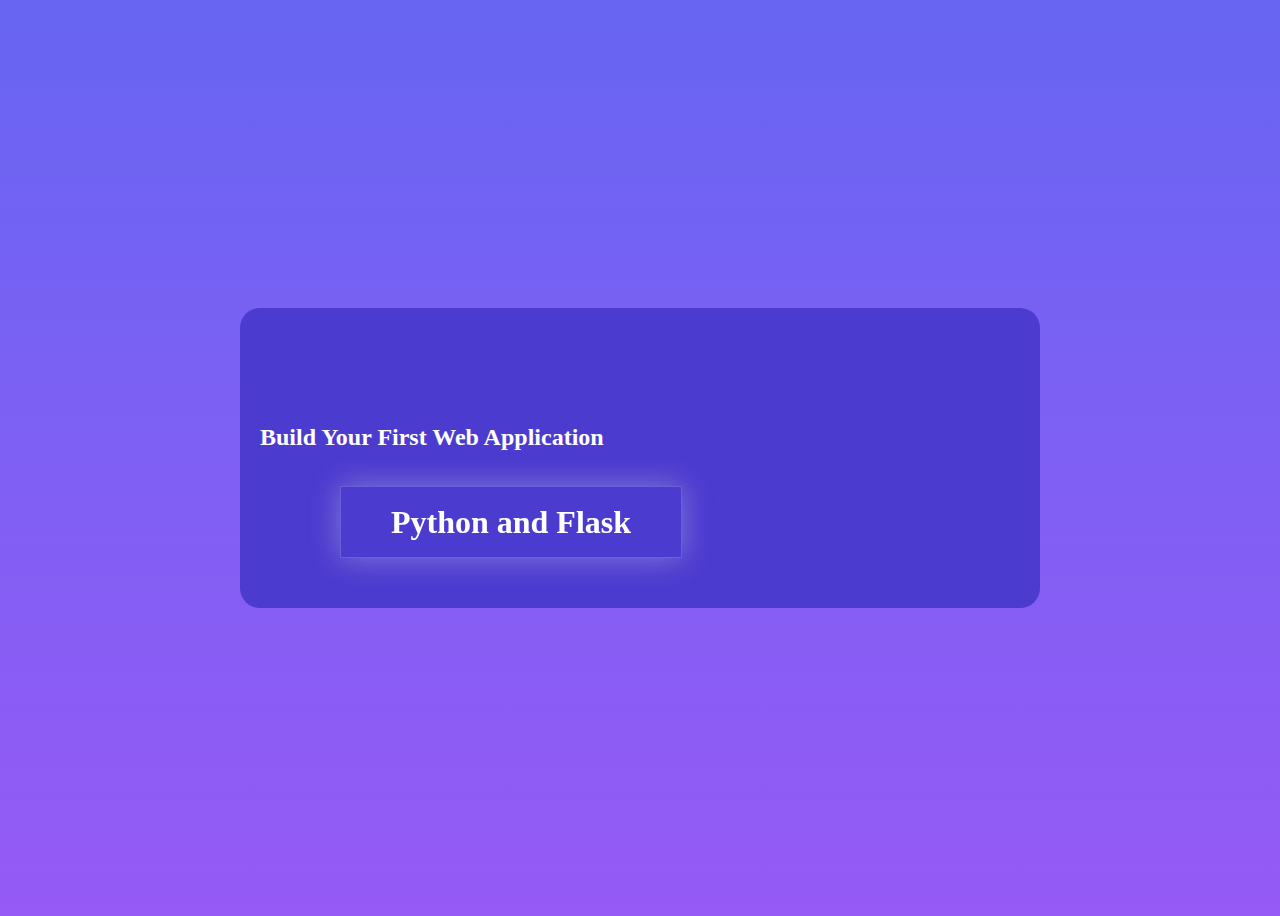
==== app/templates/index.html @ dced2fd0 "first commit" ====
<!doctype html>
<html lang="en">
  <head>
    <title>Flask App</title>
    <style>
    body {
      display: flex; 
      justify-content: center; 
      align-items: center; 
      min-height: 100vh; 
      background-color: #3f17f3;
      background: linear-gradient( #6765F2, #965AF6);
    }

.container {
  position: relative;
  width: 800px;
  height: 300px;
  transition: 200ms;
  align-items: center;
}


#card {
  position: absolute;
  inset: 0;
  z-index: 0;
  display: flex;
  padding-left: 20px;
  padding-top: 100px;
  border-radius: 20px;
  background: #4C3BCF;
}

h1{
 
  left: 30px;
  font-size: x-large;
  font-weight: bold;
  color: white;
}
h4{
 left: 30px;
 font-weight: bold;
 color: white;
}


.card1 {
  position: absolute;
  bottom: 50px;
  left: 100px;
  width: 320px;
  height: 50px;
  padding: 10px;
  margin: 0;
  display: flex;
  justify-content: center;
  align-items: center;
  font-size:xx-large;
  font-weight: bold;
  color: white;
  backdrop-filter: blur(30px);
  box-shadow: 0px 0px 30px rgba(227, 228, 237, 0.37);
  border: 1.5px solid rgba(255, 255, 255, 0.18);
}

    </style>
  </head>
  <body>
    <div class="container">
        <div id="card">
        <h1>Build Your First Web Application</h1>
        <div class="card1">
         Python and Flask
      </div>  
        </div>
    </div>
  </body>
  </html>
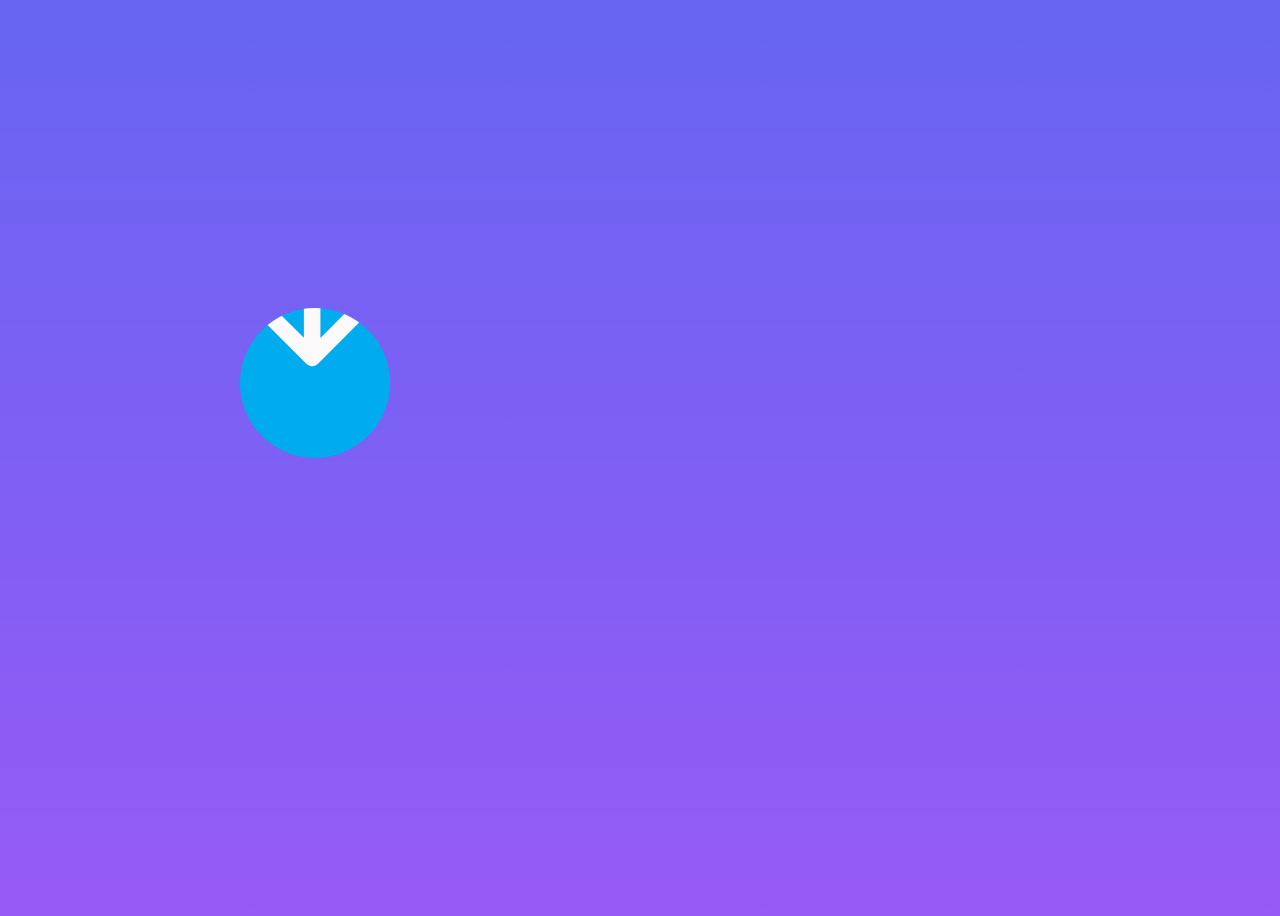
==== commit 811de1a3: "new update" ====
--- a/app/templates/index.html
+++ b/app/templates/index.html
@@ -3,6 +3,7 @@
   <head>
     <title>Flask App</title>
     <style>
+      
     body {
       display: flex; 
       justify-content: center; 
@@ -20,61 +21,100 @@
   align-items: center;
 }
 
-
-#card {
-  position: absolute;
-  inset: 0;
-  z-index: 0;
-  display: flex;
-  padding-left: 20px;
-  padding-top: 100px;
-  border-radius: 20px;
-  background: #4C3BCF;
+.icon-container {
+    position: relative;
+    display: inline-block;
+    border-radius: 50%;
+    height: 150px;
+    width: 150px;
+    overflow: hidden;
+    align-items: center;
 }
 
-h1{
- 
-  left: 30px;
-  font-size: x-large;
-  font-weight: bold;
-  color: white;
+.icon-download {
+    color: rgb(252, 249, 251);
+    padding-left: 15%;
+    border-radius: 4px;
+    cursor: pointer;
+    width: 150px;
+    height: 150px;
+    transition: transform 1.6s;
+    position: absolute;
+    align-self: center;
+    z-index: 1;
+    
 }
-h4{
- left: 30px;
- font-weight: bold;
- color: white;
+
+.icon-download.animated:hover {
+  animation: download-animation 1.6s infinite;
+}
+
+@keyframes download-animation {
+    0%, 100% {
+        transform: translateY(0);
+    }
+    50% {
+        transform: translateY(10px);
+    }
+}
+
+.icon-container::after {
+  content: "";
+  position: absolute;
+  width: 250px;
+  height: 250px;
+  background: #00acee;
+  display: block;
+  left: 50%;
+  transform: translateX(-50%);
+  border-radius: 40%;
+  animation: fill 5s ease-in-out;
+  animation-play-state: paused; /* Initially paused */
+}
+
+.icon-container.filled::after {
+  animation-play-state: running; /* Start animation when .filled class is added */
 }
 
 
-.card1 {
-  position: absolute;
-  bottom: 50px;
-  left: 100px;
-  width: 320px;
-  height: 50px;
-  padding: 10px;
-  margin: 0;
-  display: flex;
-  justify-content: center;
-  align-items: center;
-  font-size:xx-large;
-  font-weight: bold;
-  color: white;
-  backdrop-filter: blur(30px);
-  box-shadow: 0px 0px 30px rgba(227, 228, 237, 0.37);
-  border: 1.5px solid rgba(255, 255, 255, 0.18);
+@keyframes fill {
+    0% {
+      top: 250px;
+        transform: translateX(-50%) rotate(0deg);
+    }
+    100% {
+      top: -50px;
+        transform: translateX(-50%) rotate(360deg);
+    }
 }
 
     </style>
   </head>
   <body>
     <div class="container">
-        <div id="card">
-        <h1>Build Your First Web Application</h1>
-        <div class="card1">
-         Python and Flask
-      </div>  
-        </div>
+      <div class="icon-container">
+        <a href="#" id="downloadLink">
+                <svg  viewBox="0 0 580 580" class="icon-download animated"
+                ><path fill="currentcolor"
+                d="M169.4 470.6c12.5 12.5 32.8 12.5 45.3 0l160-160c12.5-12.5 12.5-32.8 0-45.3s-32.8-12.5-45.3 0L224 370.8 224 64c0-17.7-14.3-32-32-32s-32 14.3-32 32l0 306.7L54.6 265.4c-12.5-12.5-32.8-12.5-45.3 0s-12.5 32.8 0 45.3l160 160z"/></svg>
+        </a>
     </div>
+    <script>
+
+document.addEventListener('DOMContentLoaded', function() {
+      const iconDownload = document.querySelector('.icon-download');
+      const iconContainer = document.querySelector('.icon-container');
+
+      // Add event listener for click on .icon-download
+      iconDownload.addEventListener('click', function() {
+        // Stop download-animation
+        this.classList.remove('animated');
+        
+        // Start fill animation
+        iconContainer.classList.add('filled');
+      });
+    });
+    </script>
+    
   </body>
   </html>